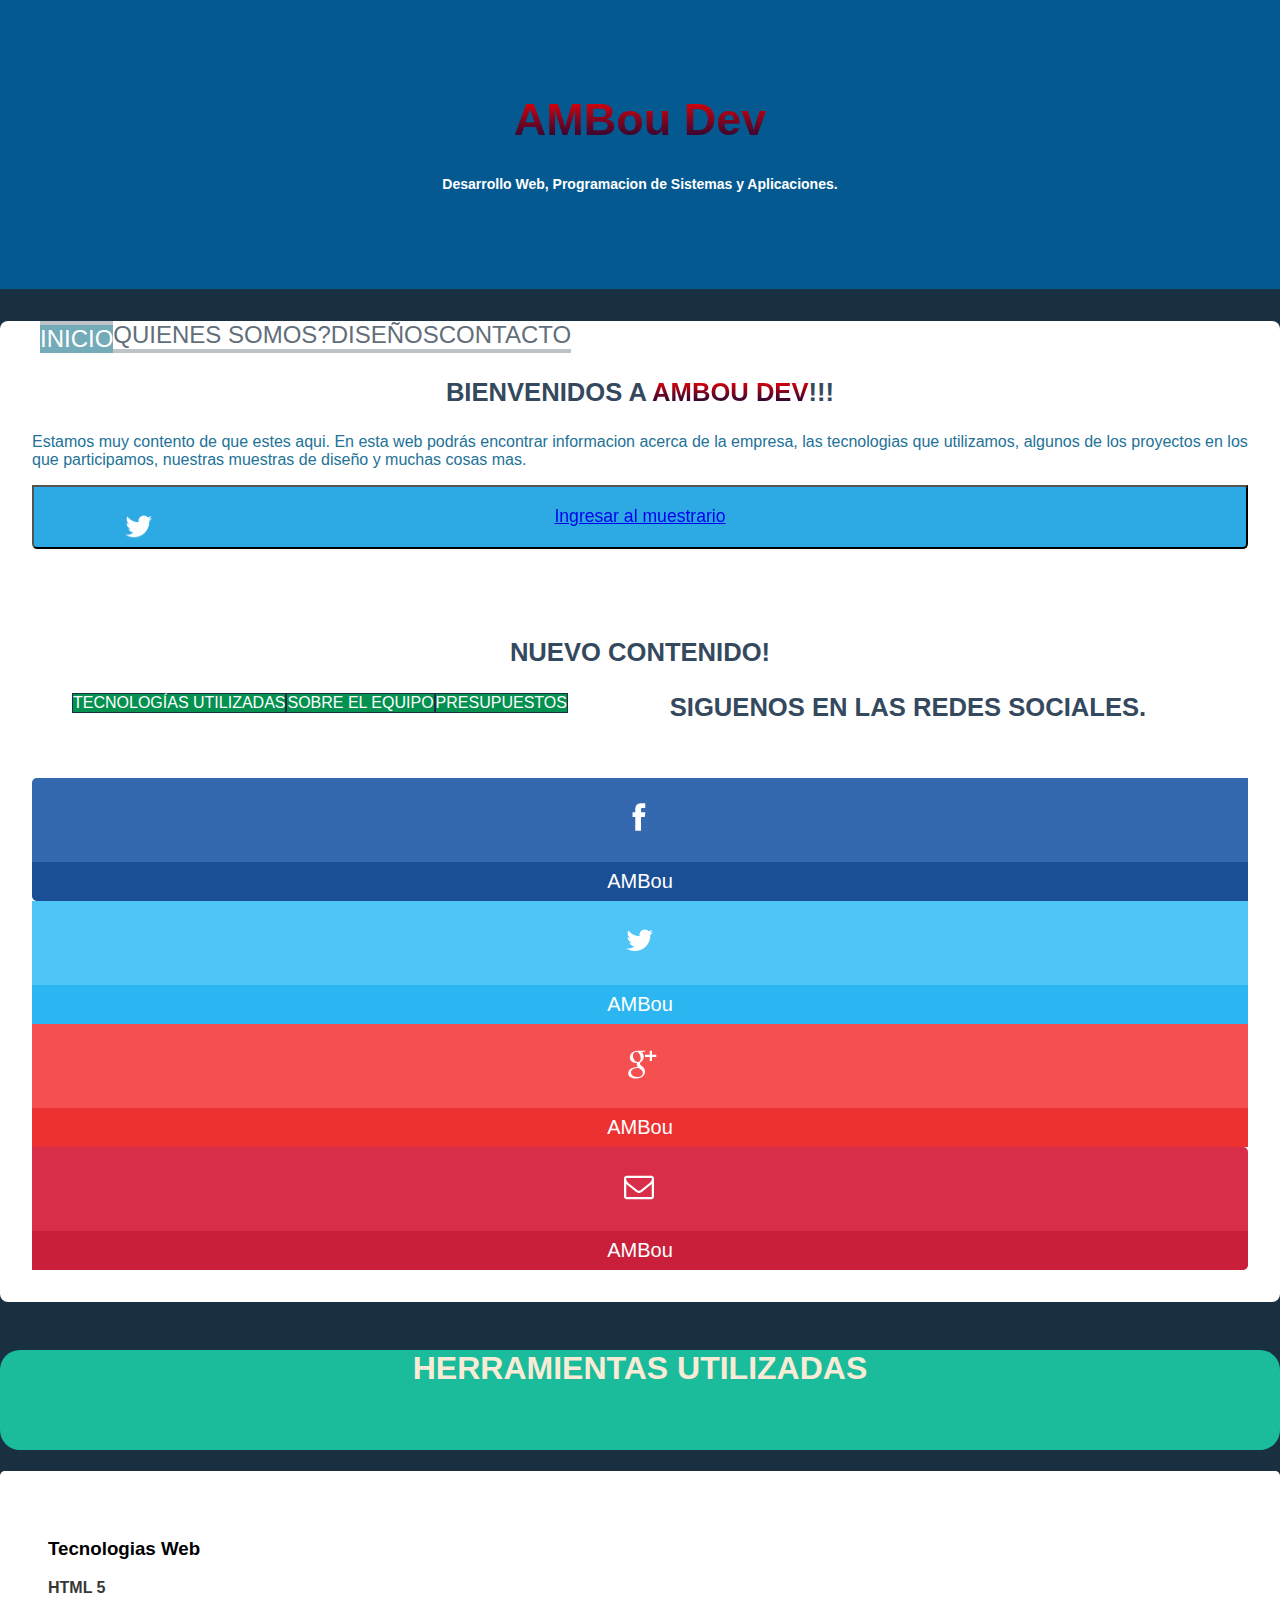
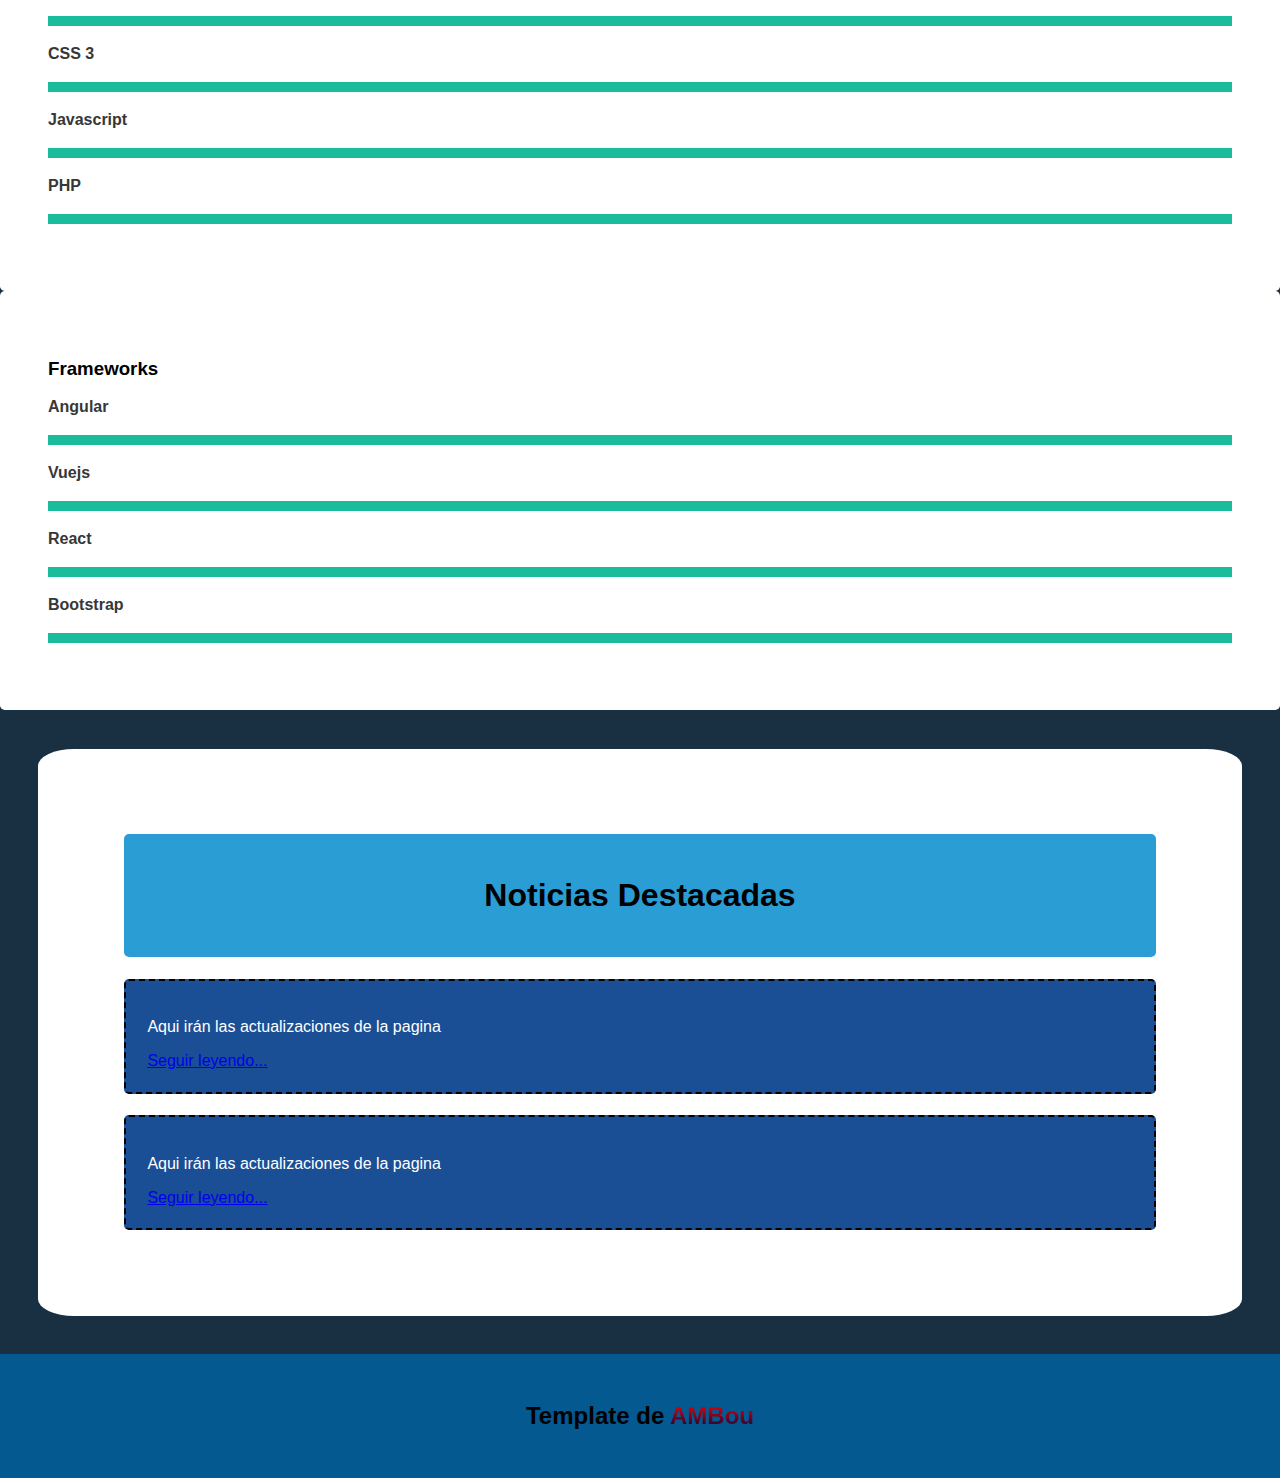
==== index.html @ 96ca612e "Page" ====
<!DOCTYPE html>
<html lang="es">
<head>
    <meta http-equiv="X-UA-Compatible" content="ie=edge">
    <title>AMBou Dev</title>
    <!-- meta necesarios -->
    <meta charset="UTF-8">
    <meta name="viewport" content="width=device-width, initial-scale=1">
    <meta http-equiv="Content-Type" content="text/html; charset=utf-8" />
    <meta name="keywords" content="html, Bootstrap, javascript, web, css, jquery, AMBou, Alex, Mijail, Boulchouk, Alex M Boulchouk, Alex M, My page" />
    <!-- bootstrap -->
    <link rel="stylesheet" href="https://stackpath.bootstrapcdn.com/bootstrap/4.1.3/css/bootstrap.min.css" integrity="sha384-MCw98/SFnGE8fJT3GXwEOngsV7Zt27NXFoaoApmYm81iuXoPkFOJwJ8ERdknLPMO" crossorigin="anonymous">
    <script src="https://code.jquery.com/jquery-3.3.1.slim.min.js" integrity="sha384-q8i/X+965DzO0rT7abK41JStQIAqVgRVzpbzo5smXKp4YfRvH+8abtTE1Pi6jizo" crossorigin="anonymous"></script>
    <script src="https://cdnjs.cloudflare.com/ajax/libs/popper.js/1.14.3/umd/popper.min.js" integrity="sha384-ZMP7rVo3mIykV+2+9J3UJ46jBk0WLaUAdn689aCwoqbBJiSnjAK/l8WvCWPIPm49" crossorigin="anonymous"></script>
    <script src="https://stackpath.bootstrapcdn.com/bootstrap/4.1.3/js/bootstrap.min.js" integrity="sha384-ChfqqxuZUCnJSK3+MXmPNIyE6ZbWh2IMqE241rYiqJxyMiZ6OW/JmZQ5stwEULTy" crossorigin="anonymous"></script>
	<!-- tema de la web -->
	<link href="style.css" rel="stylesheet" type="text/css" media="all"/>
</head>
<body>

<!--header-->
<div id="header">
    <h1>AMBou Dev</h1>
    <h6>
        Desarrollo Web, Programacion de Sistemas y Aplicaciones.
    </h6>
</div>
<!--fin header-->
    

<!--contenedor-->
<div class="container">

<!--contenido principal-->

        <!--nav-->
        <div id="navegacion" class="row">
            <div id="nav" class="col-md-12">
              <ul class="row">
                  <li class="col-md-3">
                      <a class="active" href="#">
                          Inicio
                      </a>
                  </li>
                  <li class="col-md-3">
                      <a class="unactive" href="pages/quienessomos/quienessomos.html"> 
                          Quienes somos?
                      </a>
                  </li>
                  <li class="col-md-3">
                      <a class="unactive" href="pages/diseños/diseños.html"> 
                          Diseños
                      </a>
                  </li>
                  <li class="col-md-3">
                      <a class="unactive" href="pages/contacto/contacto.html"> 
                          Contacto
                      </a>
                  </li>
              </ul>
            </div>
        </div>
        <!--fin nav-->

        <!--primer columna-->
        <div id="primerColumna" class="col-md-12">
            <div class="row">
                <h3 class="titulo col-md-12">Bienvenidos a <span class="ambou">AMBou Dev</span>!!!</h3>
            </div>
            <div class="row">
                <p>
                    Estamos muy contento de que estes aqui. En esta web podrás encontrar informacion acerca de la empresa, las tecnologias que utilizamos, algunos de los proyectos en los que participamos, nuestras muestras de diseño y muchas cosas mas.
                </p>
            </div>
            <div class="row">
                <button type="button" class="btn btn-primary btn-lg btn-block primerBoton">
                    <a href="pages/muestrario/muestrario.html">
                        Ingresar al muestrario
                    </a>
                </button>
            </div>
        </div>
        <!--fin primer columna-->


        <!--segunda columna-->
        <div id="segundaColumna" class="col-md-12">
            <div id="secciones" class="row">
                <h3 class="tittle col-md-12">
                    Nuevo contenido!
                </h3>
                <ul class="col-12">
                    <li class="col-4">
                        <a href="pages/tecnologiasutilizadas/tecnologiasutilizadas.html">
                            Tecnologías utilizadas
                        </a>
                    </li>
                    <li class="col-4">
                        <a href="pages/sobreelequipo/sobreelequipo.html">
                            Sobre el equipo
                        </a>
                    </li>
                    <li class="col-4">
                        <a href="pages/presupuestos/presupuesto.html">
                            Presupuestos
                        </a>
                    </li>
                </ul>
            </div>
            <div class="row">
                <h3 class="col-md-12">
                    Siguenos en las redes sociales.
                </h3>
            </div>
            <div class="social col-md-12">
                <div class="row">
                    <div id="socialI" class="col-md-3">
                        <div class="img">
                            <a href="https://web.facebook.com/aboulchouk">
                                <img class="img-responsive" src="images/fb.png" alt="">
                            </a>
                        </div>
                        <span>AMBou</span>
                    </div>
                    <div id="socialMI" class="col-md-3">
                        <div class="img">
                            <a href="#">
                                <img class="img-responsive" src="images/tw.png" alt="">
                            </a>
                        </div>
                        <span>AMBou</span>
                    </div>
                    <div id="socialMD" class="col-md-3">
                        <div class="img">
                            <a href="#">
                                <img class="img-responsive" src="images/gmail.png" alt="">
                            </a>
                        </div>
                        <span>AMBou</span>
                    </div>
                    <div id="socialD" class="col-md-3">
                        <div class="img">
                            <a href="#">
                                    <img class="img-responsive" src="images/email.png" alt="">
                            </a>
                        </div>
                        <span>AMBou</span>
                    </div>
                </div>
            </div>
        </div>
        <!--fin segunda columna-->
            
            
        <!--tercer columna-->
		<div id="herramientas">
            <h1 style="text-align:center;color:antiquewhite; background-color: #1BBC9B; height: 100px; border-radius: 20px;">HERRAMIENTAS UTILIZADAS</h1>
            <div class="row">
            <div class="col-md-6 herramientaCuadro">
                <div class="herramientaIndividual">
                    <h3 class="titulo">
                        Tecnologias Web
                    </h3>
                    <div class="herramientaCuerpo">
                        <h5>
                            HTML 5
                        </h5>
                        <div class="herramientaDetalle">
                            <div class="herramientaCantidad" style="width:100%"></div>
                        </div>
                    </div>
                    <div class="herramientaCuerpo">
                        <h5>
                            CSS 3
                        </h5>
                        <div class="herramientaDetalle">
                            <div class="herramientaCantidad" style="width:100%"></div>
                        </div>
                    </div>
                    <div class="herramientaCuerpo">
                        <h5>
                            Javascript
                        </h5>
                        <div class="herramientaDetalle">
                            <div class="herramientaCantidad" style="width:100%"></div>
                        </div>
                    </div>
                    <div class="herramientaCuerpo">
                        <h5>
                            PHP
                        </h5>
                        <div class="herramientaDetalle">
                            <div class="herramientaCantidad" style="width:100%"></div>
                        </div>
                    </div>
                </div>
            </div>
            <div class="col-md-6 herramientaCuadro">
                    <div class="herramientaIndividual">
                        <h3 class="titulo">
                            Frameworks
                        </h3>
                        <div class="herramientaCuerpo">
                            <h5>
                                Angular
                            </h5>
                            <div class="herramientaDetalle">
                                <div class="herramientaCantidad" style="width:100%"></div>
                            </div>
                        </div>
                        <div class="herramientaCuerpo">
                            <h5>
                                Vuejs
                            </h5>
                            <div class="herramientaDetalle">
                                <div class="herramientaCantidad" style="width:100%"></div>
                            </div>
                        </div>
                        <div class="herramientaCuerpo">
                            <h5>
                                React
                            </h5>
                            <div class="herramientaDetalle">
                                <div class="herramientaCantidad" style="width:100%"></div>
                            </div>
                        </div>
                        <div class="herramientaCuerpo">
                            <h5>
                                Bootstrap
                            </h5>
                            <div class="herramientaDetalle">
                                <div class="herramientaCantidad" style="width:100%"></div>
                            </div>
                        </div>
                    </div>
                </div>
            </div>
            <!--col 1-->
        </div>
        
        <!--noticias-->
        <div class="row noticias">
            <div id="noticias" class="col-md-12">
                <h1>
                    <b>Noticias Destacadas</b>
                </h1>
            </div>
            <div class="col-md-12 apartado">
                <p>
                    Aqui irán las actualizaciones de la pagina
                </p>
                <a href="#">
                    Seguir leyendo...
                </a> 
            </div>
            <div class="col-md-12 apartado">
                <p>
                    Aqui irán las actualizaciones de la pagina
                </p>
                <a href="#">
                    Seguir leyendo...
                </a> 
            </div>
        </div>
        <!--fin noticias-->


<!--fin contenido principal-->

</div>
<!--fin contenedor-->

<!--copyright-->
<div class="row copy-right">
	<p>Template de <a class="ambou" href="https://amboudev.000webhostapp.com">AMBou</a></p>
</div>
<!--fin copyright-->


</div>
<!--fin contenedor-->
    
</body>
</html>
---- style.css ----
* {
    font-family: Verdana, Geneva, Tahoma, sans-serif;
    list-style:none;
}

body {
    padding: 0px;
    margin: 0px;
    background-color: #193042;
}

.ambou {
    background: linear-gradient(rgb(255, 0, 0),rgb(4, 8, 61));
    -webkit-background-clip: text;
    color: transparent; 
}

/*header*/
#header{
    background-color:rgb(4, 89, 145);
    color : black;
    text-align: center;
    padding: 5%;
}

#header h1 {
	background: linear-gradient(rgb(255, 0, 0),rgb(4, 8, 61));
    -webkit-background-clip: text;
    color: transparent;
    font-size: 45px;
}

#header h6 {
	color: #fff;
    font-size: 14px;
    margin-top: 9px;
}
/*fin header*/

/*navegacion*/
#navegacion {
    background:#418da0;
}
#nav ul {
    list-style: none;
    background:#418da0;
}
#nav ul li {
    display: block;
    margin: 0;
    background:#418da0;
    text-align: center;
    float: left;
}
#nav ul li a {
    font-size: 1.5em;
    color: #626E79;
    text-decoration: none;
    display: block;
    background: rgb(255, 255, 255);
    font-family: 'Lato', sans-serif;
    text-transform: uppercase;
}
#nav a:hover, #nav a.active {
    border-top: 4px solid #bec3c7;
    text-decoration:none;
    background:#74abb9;
    color:#ffffff;
}
#nav a.unactive {
    border-bottom: 4px solid #bec3c7;
}
/*navegacion*/

/*Primer fila*/

#primerColumna {
    background: rgb(255, 255, 255);
    padding: 2em;
	border-top-left-radius: 0.5em;
    border-top-right-radius: 0.5em;
    align-items: center;
    margin-top: 2em;
}

#primerColumna div h3 {
    text-align: center;
    margin-bottom: 1em;
    text-transform: uppercase;
    color: #34495E;
    font-size: 1.6em;
}

#primerColumna div p {
    color: #227297;
}

#primerColumna div button {
    display: inline-block;
    vertical-align: middle;
    -webkit-transform: translateZ(0);
    transform: translateZ(0);
    box-shadow: 0 0 1px rgba(0, 0, 0, 0);
    -webkit-backface-visibility: hidden;
    backface-visibility: hidden;
    -moz-osx-font-smoothing: grayscale;
    position: relative;
    -webkit-transition-property: color;
    transition-property: color;
    -webkit-transition-duration: 0.5s;
    transition-duration: 0.5s;
    width: 100%;
    padding: 1.1em 1em;
    font-size: 1.1em;
    color: #fff;
    background: url("../images/tw.png") no-repeat 80px 15px #2daae4;
    text-align: center;
    border-bottom-left-radius: 0.3em;
    border-bottom-right-radius: 0.3em;
}
#primerColumna div button:hover {
    text-decoration: none;
}
#primerColumna div button:before {
    content: "";
    position: absolute;
    z-index: -1;
    top: 0;
    left: 0;
    right: 0;
    bottom: 0;
    background: #2a9ed4;
    -webkit-transform: scaleY(0);
    transform: scaleY(0);
    -webkit-transform-origin: 50% 0;
    transform-origin: 50% 0;
    -webkit-transition-property: transform;
    transition-property: transform;
    -webkit-transition-duration: 0.5s;
    transition-duration: 0.5s;
    -webkit-transition-timing-function: ease-out;
    transition-timing-function: ease-out;
    text-decoration:none;
    border-bottom-left-radius: 0.3em;
    -o-border-bottom-left-radius: 0.3em;
    -moz-border-bottom-left-radius: 0.3em;
    -webkit-border-bottom-right-radius: 0.3em;
    border-bottom-right-radius: 0.3em;
    -o-border-bottom-right-radius: 0.3em;
    -moz-border-bottom-right-radius: 0.3em;
    -webkit-border-bottom-right-radius: 0.3em;
  
}
#primerColumna div button:hover, #primerColumna div button:focus, #primerColumna div button:active {
    color: white;
}
#primerColumna div button:hover:before, #primerColumna div button:focus:before, #primerColumna div button:active:before {
    -webkit-transform: scaleY(1);
    transform: scaleY(1);
    -webkit-transition-timing-function: cubic-bezier(0.52, 1.64, 0.37, 0.66);
    transition-timing-function: cubic-bezier(0.52, 1.64, 0.37, 0.66);
}
/*fin Primer fila*/

/*Segunda fila*/
#segundaColumna {
    background: rgb(255, 255, 255);
    padding: 2em;
	border-bottom-left-radius: 0.5em;
    border-bottom-right-radius: 0.5em;
    align-items: center;
    align-content: center;
    align-self: center;
    text-align: center;
    box-align: center;
}
#segundaColumna div h3 {
    text-align: center;
    margin-bottom: 1em;
    text-transform: uppercase;
    color: #34495E;
    font-size: 1.6em;
}
#secciones ul {
    list-style: none;
}
#secciones ul li {
    display: block;
    float: left;
}
#secciones ul li a {
    font-size: 1em;
    color: rgb(255, 255, 255);
    text-decoration: none;
    display: block;
    background-color:rgb(4, 145, 79);
    border: 1px double #193042;
    font-family: 'Lato', sans-serif;
    text-transform: uppercase;
}
#secciones a:hover{
    border-top: 4px solid #000000;
    text-decoration:none;
    background:#59af27;
    color:#ffffff;
}



/*--social--*/
.social {
    margin-top: 3.5em;
}
#socialI{
	background:#3468af;
	text-align:center;
	padding: 15px 0 0 0px;
	 border-bottom-left-radius: 0.3em;
    -o-border-bottom-left-radius: 0.3em;
    -moz-border-bottom-left-radius: 0.3em;
	    border-top-left-radius: 0.3em;
    -o-border-top-left-radius: 0.3em;
    -moz-border-top-left-radius: 0.3em;	
}
#socialMI{
	background:#4fc4f6;
    border-radius:0;
    text-align:center;
    padding: 15px 0 0 0px;
}
#socialMD{
	background:#f64f4f;
    border-radius:0;
    text-align:center;
    padding: 15px 0 0 0px;
}
#socialD{
	background:#d82e4a;
    border-radius:0;
    text-align:center;
    padding: 15px 0 0 0px;
    border-bottom-right-radius: 0.3em;
    -o-border-bottom-right-radius: 0.3em;
    -moz-border-bottom-right-radius: 0.3em;
    border-top-right-radius: 0.3em;
    -o-border-top-right-radius: 0.3em;
    -moz-border-top-right-radius: 0.3em;
}
#socialD span{
	display: block;
    font-size: 20px;
    font-weight: 400;
    color: #fff;
    background-color: #c91f3b;
    padding: 8px 0;
    margin-top: 15px;
    border-bottom-right-radius: 0.3em;
    -o-border-bottom-right-radius: 0.3em;
    -moz-border-bottom-right-radius: 0.3em;

}
#socialI span{
	display: block;
    font-size: 20px;
    font-weight: 400;
    color: #fff;
    background-color: #1a4e95;
    padding: 8px 0;
    margin-top: 15px;
    border-bottom-left-radius: 0.3em;
    -o-border-bottom-left-radius: 0.3em;
    -moz-border-bottom-left-radius: 0.3em;

}
#socialMI span{
	display: block;
    font-size: 20px;
    font-weight: 400;
    color: #fff;
    background-color: #2cb6f1;
    padding: 8px 0;
    margin-top: 15px;
}
#socialMD span{
	display: block;
    font-size: 20px;
    font-weight: 400;
    color: #fff;
    background-color: #eb3131;
    padding: 8px 0;
    margin-top: 15px;
}
span.tw {
    background-color: #35aadc;
	 border-radius:0;
}
span.gmail {
    background-color: #cc324b;
	 border-radius:0;
}
span.email {
    background-color: #193042;
	    border-bottom-right-radius: 0.3em;
    -o-border-bottom-right-radius: 0.3em;
    -moz-border-bottom-right-radius: 0.3em;
    -webkit-border-bottom-right-radius: 0.3em;
}
.social img {
    text-align: center;
    margin: 0 auto;
}
/*--social--*/




/*fin segunda fila*/

/*tercer fila*/

#herramientas {
    margin-top: 3em;
}
.herramientaCuadro{
    border-top-left-radius: 0.3em;
      -o-border-top-left-radius: 0.3em;
      -moz-border-top-left-radius: 0.3em;
      -webkit-border-top-right-radius: 0.3em;
      border-top-right-radius: 0.3em;
      -o-border-top-right-radius: 0.3em;
      -moz-border-top-right-radius: 0.3em;
      -webkit-border-top-right-radius: 0.3em;
  }
  .herramientaIndividual {
      background: #fff;
      padding: 3em;
      border-radius: 0.3em;
      -o-border-radius: 0.3em;
      -webkit-border-radius: 0.3em;
      -moz-border-radius: 0.3em;
  }
  .herramientaCuerpo h5 {
    color: #373737;
    font-size: 1em;
    margin: 0;
  }
  .herramientaDetalle {
    margin: 19px 0;
      height: 10px;
      background: #E4E4E4;
      position: relative;
  }
  .herramientaCantidad {
      float:left;
      height: 100%;
      display: block;
     background-color: #1BBC9B;
  }
  .herramientaCuerpo {
    margin: 1em 0 0 0;
}  


/*fin tercer fila*/

/*noticias*/
.noticias {
    padding: 5%;
    background-color: white;
    margin: 3%;
    border-radius: 3%;
}

#noticias {
    background-color: #2a9ed4;
    border-radius: 5px;
    align-content: center;
    margin: 2%;
    padding: 2%;
}
#noticias h1{
    text-align: center;
}
.apartado {
    margin: 2%;
    padding: 2%;
    border: 2px dashed black;
    background-color: #1a4e95;
    border-radius: 5px;
}
.apartado p {
    color: white;
}
.apartado a:hover {
    text-decoration: none;
    color: rgb(27, 188, 67);
}

.copy-right {
    padding: 3em 0px 3em 0;
    background-color:rgb(4, 89, 145);
 }
.copy-right p {
     font-size: 1.5em;
     font-weight:600;
     margin: 0 auto;
     text-align: center;
 }
 .copy-right p a:hover {
     text-decoration: none;
 }
 /*fin copy*/
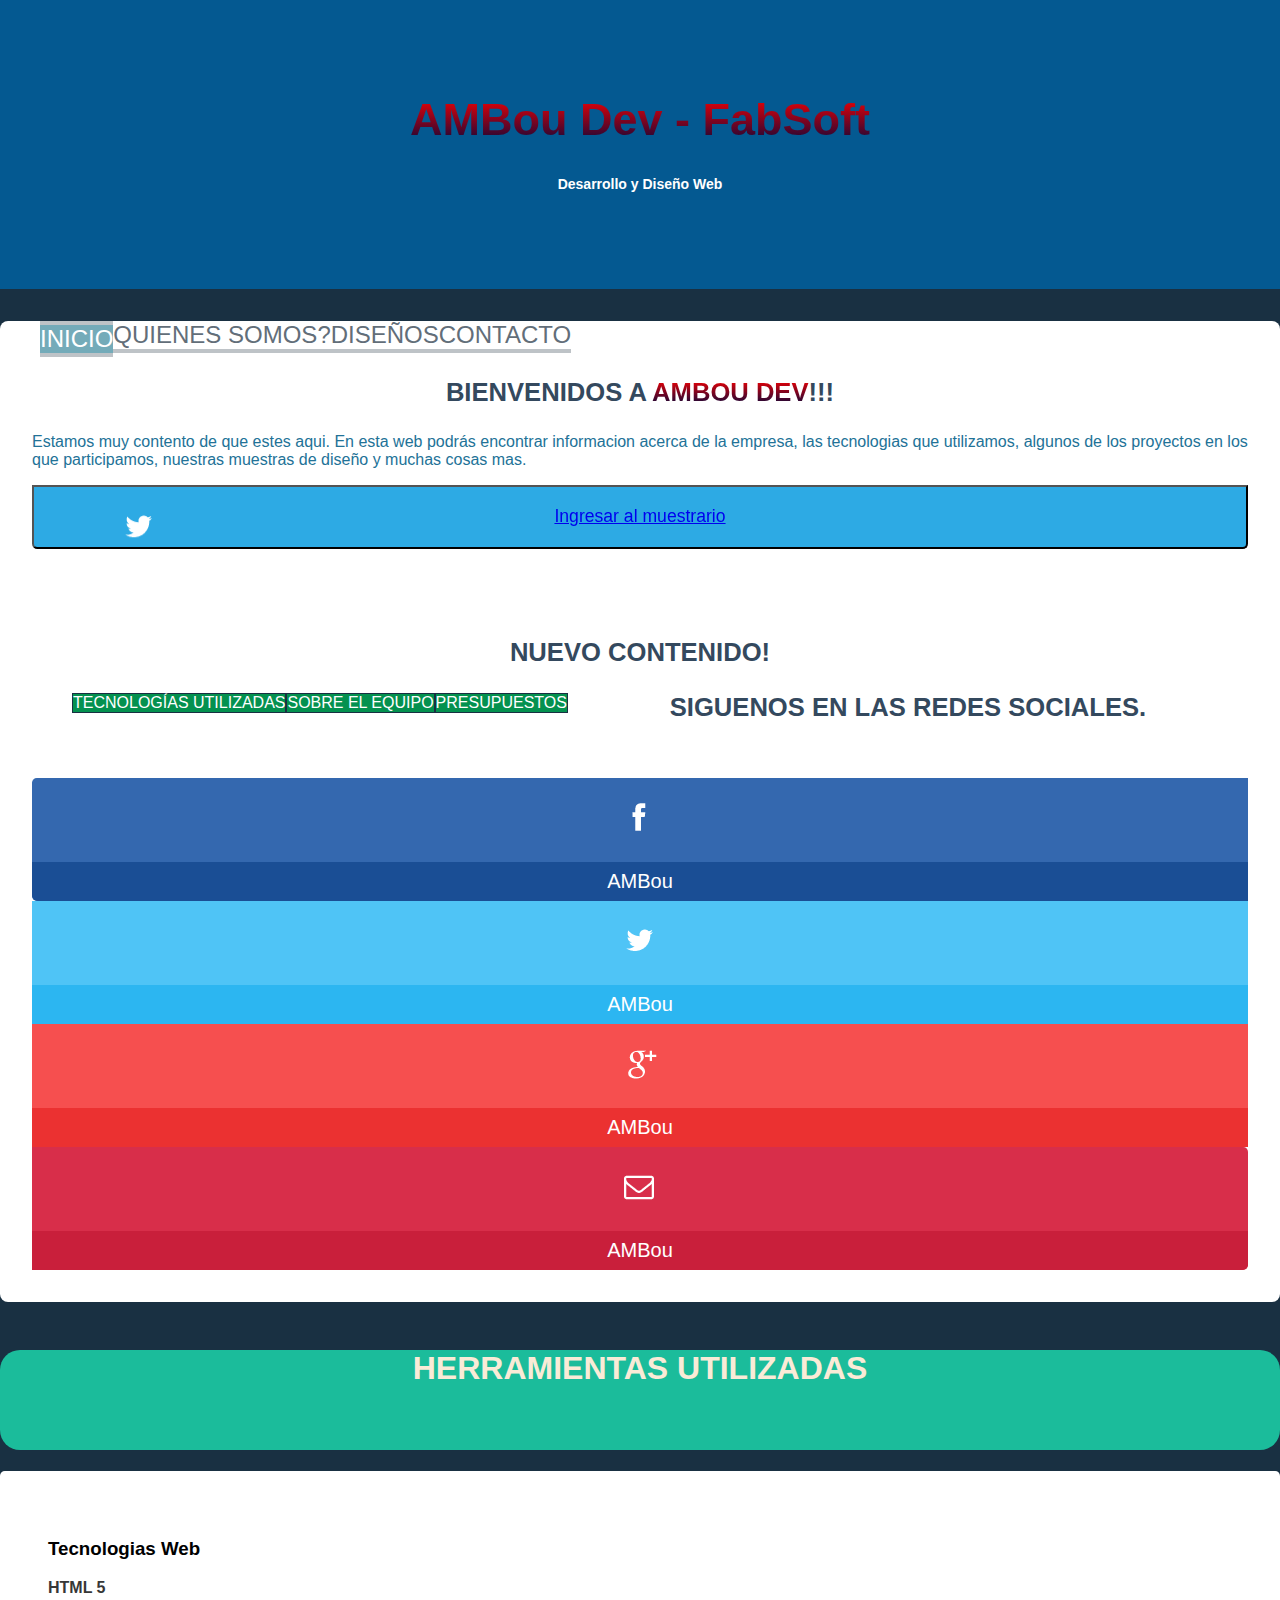
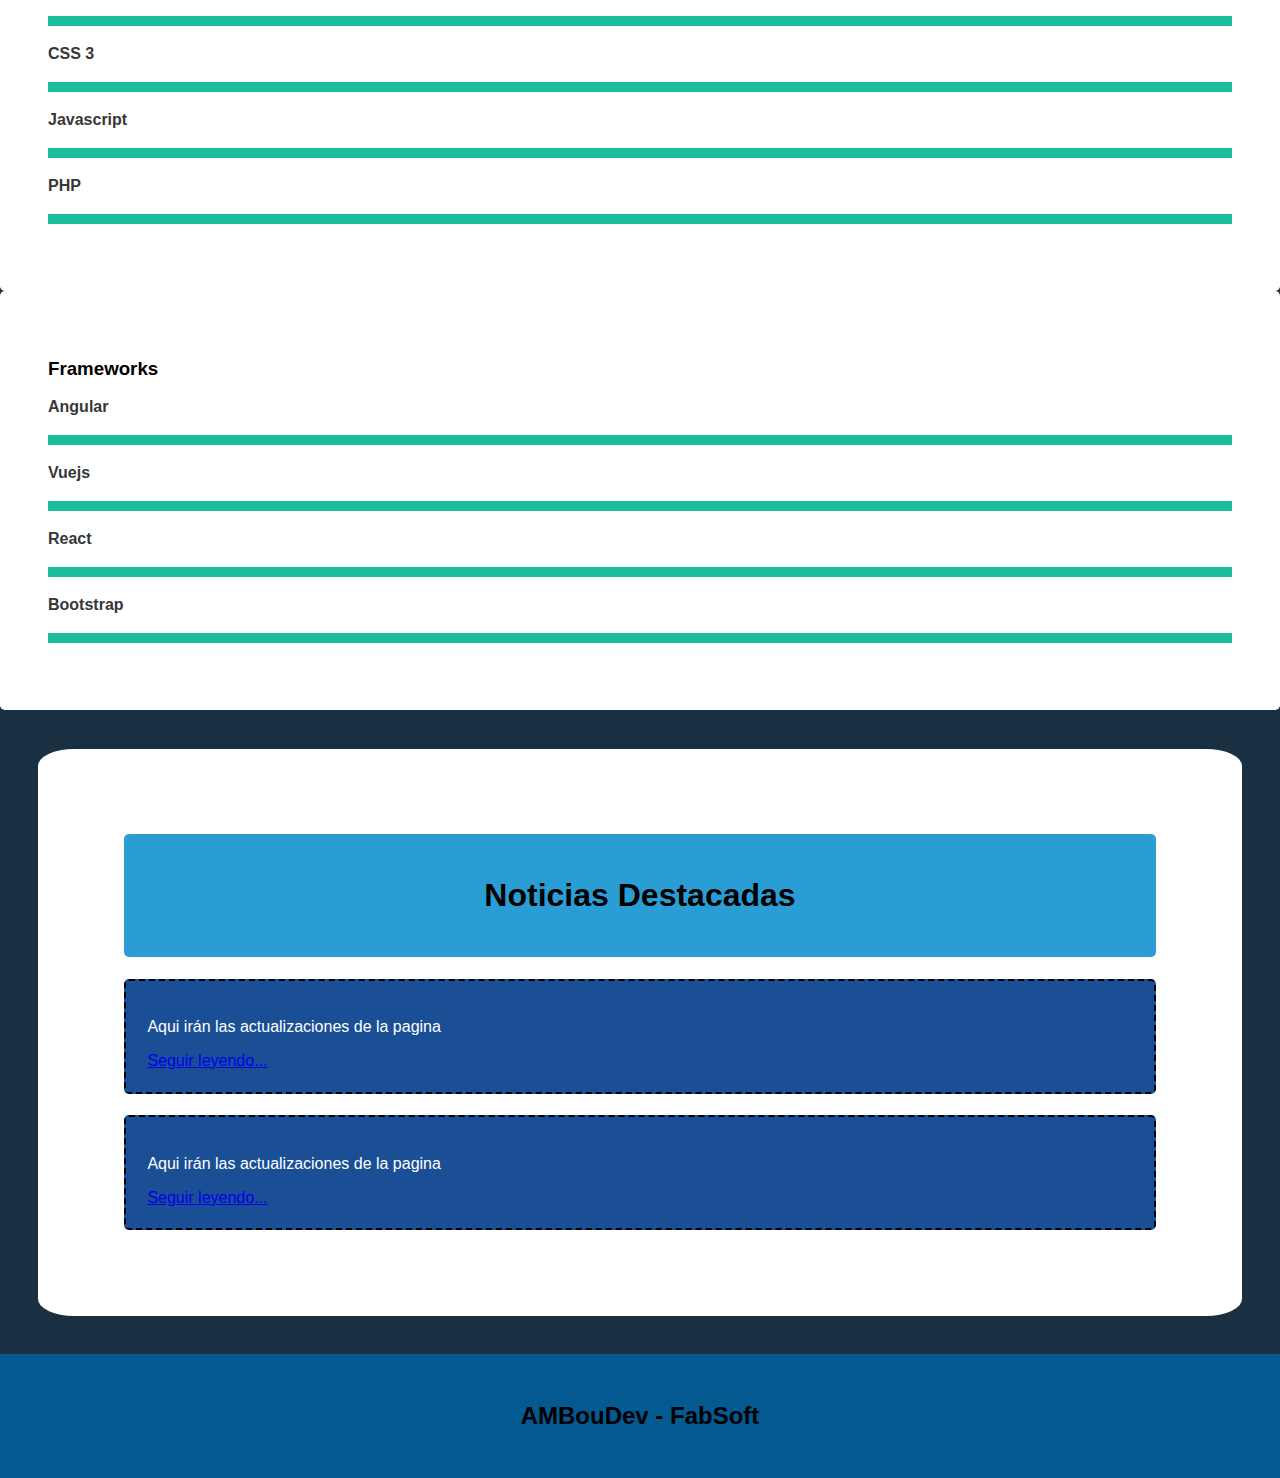
==== commit 43754378: "Page" ====
--- a/index.html
+++ b/index.html
@@ -2,7 +2,7 @@
 <html lang="es">
 <head>
     <meta http-equiv="X-UA-Compatible" content="ie=edge">
-    <title>AMBou Dev</title>
+    <title>AMBou Dev - FabSoft</title>
     <!-- meta necesarios -->
     <meta charset="UTF-8">
     <meta name="viewport" content="width=device-width, initial-scale=1">
@@ -20,9 +20,9 @@
 
 <!--header-->
 <div id="header">
-    <h1>AMBou Dev</h1>
+    <h1>AMBou Dev - FabSoft</h1>
     <h6>
-        Desarrollo Web, Programacion de Sistemas y Aplicaciones.
+        Desarrollo y Diseño Web
     </h6>
 </div>
 <!--fin header-->
@@ -272,7 +272,7 @@
 
 <!--copyright-->
 <div class="row copy-right">
-	<p>Template de <a class="ambou" href="https://amboudev.000webhostapp.com">AMBou</a></p>
+	<p>AMBouDev - FabSoft </p>
 </div>
 <!--fin copyright-->
 
--- a/style.css
+++ b/style.css
@@ -11,8 +11,8 @@
 
 .ambou {
     background: linear-gradient(rgb(255, 0, 0),rgb(4, 8, 61));
+    color: transparent;
     -webkit-background-clip: text;
-    color: transparent; 
 }
 
 /*header*/
@@ -62,7 +62,9 @@
     text-transform: uppercase;
 }
 #nav a:hover, #nav a.active {
+    border-bottom: 4px solid #bec3c7;
     border-top: 4px solid #bec3c7;
+    
     text-decoration:none;
     background:#74abb9;
     color:#ffffff;
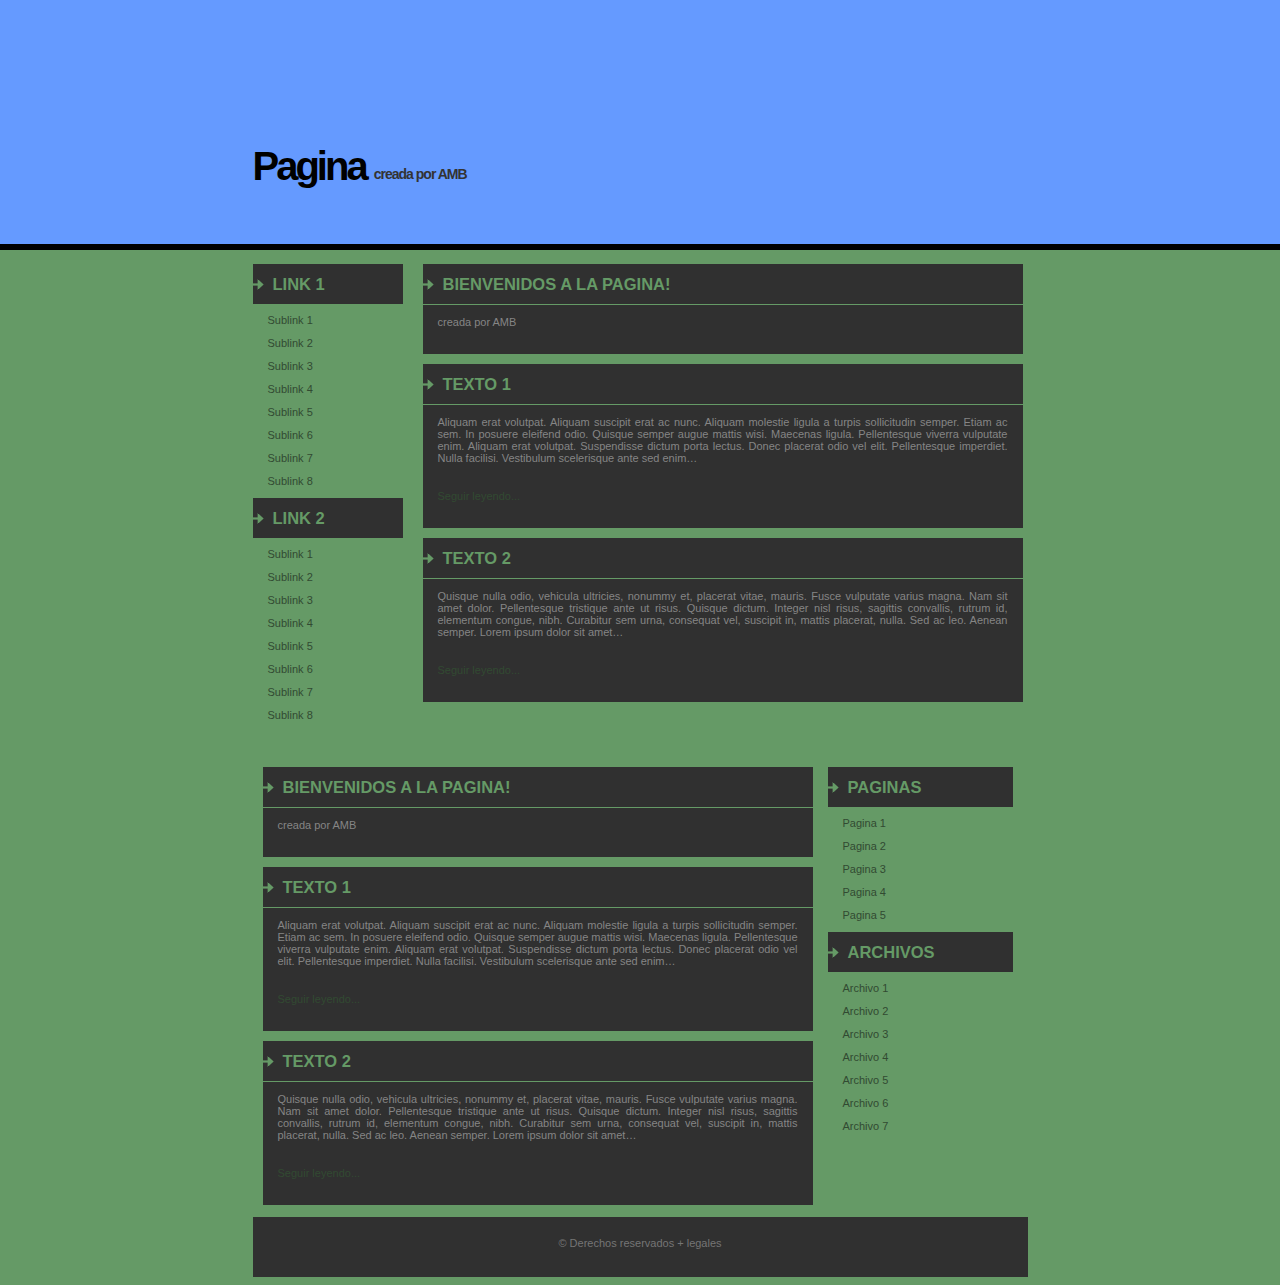
==== commit cf65b5d7: "Page" ====
--- a/index.html
+++ b/index.html
@@ -1,284 +1,147 @@
 <!DOCTYPE html>
-<html lang="es">
+
+<html lang="Es">
 <head>
-    <meta http-equiv="X-UA-Compatible" content="ie=edge">
-    <title>AMBou Dev - FabSoft</title>
-    <!-- meta necesarios -->
-    <meta charset="UTF-8">
-    <meta name="viewport" content="width=device-width, initial-scale=1">
-    <meta http-equiv="Content-Type" content="text/html; charset=utf-8" />
-    <meta name="keywords" content="html, Bootstrap, javascript, web, css, jquery, AMBou, Alex, Mijail, Boulchouk, Alex M Boulchouk, Alex M, My page" />
-    <!-- bootstrap -->
-    <link rel="stylesheet" href="https://stackpath.bootstrapcdn.com/bootstrap/4.1.3/css/bootstrap.min.css" integrity="sha384-MCw98/SFnGE8fJT3GXwEOngsV7Zt27NXFoaoApmYm81iuXoPkFOJwJ8ERdknLPMO" crossorigin="anonymous">
-    <script src="https://code.jquery.com/jquery-3.3.1.slim.min.js" integrity="sha384-q8i/X+965DzO0rT7abK41JStQIAqVgRVzpbzo5smXKp4YfRvH+8abtTE1Pi6jizo" crossorigin="anonymous"></script>
-    <script src="https://cdnjs.cloudflare.com/ajax/libs/popper.js/1.14.3/umd/popper.min.js" integrity="sha384-ZMP7rVo3mIykV+2+9J3UJ46jBk0WLaUAdn689aCwoqbBJiSnjAK/l8WvCWPIPm49" crossorigin="anonymous"></script>
-    <script src="https://stackpath.bootstrapcdn.com/bootstrap/4.1.3/js/bootstrap.min.js" integrity="sha384-ChfqqxuZUCnJSK3+MXmPNIyE6ZbWh2IMqE241rYiqJxyMiZ6OW/JmZQ5stwEULTy" crossorigin="anonymous"></script>
-	<!-- tema de la web -->
-	<link href="style.css" rel="stylesheet" type="text/css" media="all"/>
+<meta charset="utf-8" />
+<title>Titulo de la pagina</title>
+<meta name="keywords" content="" />
+<meta name="description" content="" />
+<link href="default.css" rel="stylesheet" type="text/css" />
 </head>
 <body>
 
-<!--header-->
-<div id="header">
-    <h1>AMBou Dev - FabSoft</h1>
-    <h6>
-        Desarrollo y Diseño Web
-    </h6>
-</div>
-<!--fin header-->
-    
+<!--Header-->
+<header id="header">
+	<h1>Pagina&nbsp;</h1>
+	<h2>creada por AMB</h2>
+</header>
+<!--Fin header-->
 
-<!--contenedor-->
-<div class="container">
-
-<!--contenido principal-->
-
-        <!--nav-->
-        <div id="navegacion" class="row">
-            <div id="nav" class="col-md-12">
-              <ul class="row">
-                  <li class="col-md-3">
-                      <a class="active" href="#">
-                          Inicio
-                      </a>
-                  </li>
-                  <li class="col-md-3">
-                      <a class="unactive" href="pages/quienessomos/quienessomos.html"> 
-                          Quienes somos?
-                      </a>
-                  </li>
-                  <li class="col-md-3">
-                      <a class="unactive" href="pages/diseños/diseños.html"> 
-                          Diseños
-                      </a>
-                  </li>
-                  <li class="col-md-3">
-                      <a class="unactive" href="pages/contacto/contacto.html"> 
-                          Contacto
-                      </a>
-                  </li>
-              </ul>
-            </div>
-        </div>
-        <!--fin nav-->
-
-        <!--primer columna-->
-        <div id="primerColumna" class="col-md-12">
-            <div class="row">
-                <h3 class="titulo col-md-12">Bienvenidos a <span class="ambou">AMBou Dev</span>!!!</h3>
-            </div>
-            <div class="row">
-                <p>
-                    Estamos muy contento de que estes aqui. En esta web podrás encontrar informacion acerca de la empresa, las tecnologias que utilizamos, algunos de los proyectos en los que participamos, nuestras muestras de diseño y muchas cosas mas.
-                </p>
-            </div>
-            <div class="row">
-                <button type="button" class="btn btn-primary btn-lg btn-block primerBoton">
-                    <a href="pages/muestrario/muestrario.html">
-                        Ingresar al muestrario
-                    </a>
-                </button>
-            </div>
-        </div>
-        <!--fin primer columna-->
+<!--contenido-->
+<div id="content">
+	<!--columna 1-->
+	<div id="colOne">
+		<h2>Link 1</h2>
+		<ul>
+			<li><a href="#">Sublink 1</a></li>
+			<li><a href="#">Sublink 2</a></li>
+			<li><a href="#">Sublink 3</a></li>
+			<li><a href="#">Sublink 4</a></li>
+			<li><a href="#">Sublink 5</a></li>
+			<li><a href="#">Sublink 6</a></li>
+			<li><a href="#">Sublink 7</a></li>
+			<li><a href="#">Sublink 8</a></li>
+		</ul>
+		<h2>Link 2</h2>
+		<ul>
+			<li><a href="#">Sublink 1</a></li>
+			<li><a href="#">Sublink 2</a></li>
+			<li><a href="#">Sublink 3</a></li>
+			<li><a href="#">Sublink 4</a></li>
+			<li><a href="#">Sublink 5</a></li>
+			<li><a href="#">Sublink 6</a></li>
+			<li><a href="#">Sublink 7</a></li>
+			<li><a href="#">Sublink 8</a></li>
+		</ul>
+	</div>
+	<!--fin columna 1-->
 
 
-        <!--segunda columna-->
-        <div id="segundaColumna" class="col-md-12">
-            <div id="secciones" class="row">
-                <h3 class="tittle col-md-12">
-                    Nuevo contenido!
-                </h3>
-                <ul class="col-12">
-                    <li class="col-4">
-                        <a href="pages/tecnologiasutilizadas/tecnologiasutilizadas.html">
-                            Tecnologías utilizadas
-                        </a>
-                    </li>
-                    <li class="col-4">
-                        <a href="pages/sobreelequipo/sobreelequipo.html">
-                            Sobre el equipo
-                        </a>
-                    </li>
-                    <li class="col-4">
-                        <a href="pages/presupuestos/presupuesto.html">
-                            Presupuestos
-                        </a>
-                    </li>
-                </ul>
-            </div>
-            <div class="row">
-                <h3 class="col-md-12">
-                    Siguenos en las redes sociales.
-                </h3>
-            </div>
-            <div class="social col-md-12">
-                <div class="row">
-                    <div id="socialI" class="col-md-3">
-                        <div class="img">
-                            <a href="https://web.facebook.com/aboulchouk">
-                                <img class="img-responsive" src="images/fb.png" alt="">
-                            </a>
-                        </div>
-                        <span>AMBou</span>
-                    </div>
-                    <div id="socialMI" class="col-md-3">
-                        <div class="img">
-                            <a href="#">
-                                <img class="img-responsive" src="images/tw.png" alt="">
-                            </a>
-                        </div>
-                        <span>AMBou</span>
-                    </div>
-                    <div id="socialMD" class="col-md-3">
-                        <div class="img">
-                            <a href="#">
-                                <img class="img-responsive" src="images/gmail.png" alt="">
-                            </a>
-                        </div>
-                        <span>AMBou</span>
-                    </div>
-                    <div id="socialD" class="col-md-3">
-                        <div class="img">
-                            <a href="#">
-                                    <img class="img-responsive" src="images/email.png" alt="">
-                            </a>
-                        </div>
-                        <span>AMBou</span>
-                    </div>
-                </div>
-            </div>
-        </div>
-        <!--fin segunda columna-->
-            
-            
-        <!--tercer columna-->
-		<div id="herramientas">
-            <h1 style="text-align:center;color:antiquewhite; background-color: #1BBC9B; height: 100px; border-radius: 20px;">HERRAMIENTAS UTILIZADAS</h1>
-            <div class="row">
-            <div class="col-md-6 herramientaCuadro">
-                <div class="herramientaIndividual">
-                    <h3 class="titulo">
-                        Tecnologias Web
-                    </h3>
-                    <div class="herramientaCuerpo">
-                        <h5>
-                            HTML 5
-                        </h5>
-                        <div class="herramientaDetalle">
-                            <div class="herramientaCantidad" style="width:100%"></div>
-                        </div>
-                    </div>
-                    <div class="herramientaCuerpo">
-                        <h5>
-                            CSS 3
-                        </h5>
-                        <div class="herramientaDetalle">
-                            <div class="herramientaCantidad" style="width:100%"></div>
-                        </div>
-                    </div>
-                    <div class="herramientaCuerpo">
-                        <h5>
-                            Javascript
-                        </h5>
-                        <div class="herramientaDetalle">
-                            <div class="herramientaCantidad" style="width:100%"></div>
-                        </div>
-                    </div>
-                    <div class="herramientaCuerpo">
-                        <h5>
-                            PHP
-                        </h5>
-                        <div class="herramientaDetalle">
-                            <div class="herramientaCantidad" style="width:100%"></div>
-                        </div>
-                    </div>
-                </div>
-            </div>
-            <div class="col-md-6 herramientaCuadro">
-                    <div class="herramientaIndividual">
-                        <h3 class="titulo">
-                            Frameworks
-                        </h3>
-                        <div class="herramientaCuerpo">
-                            <h5>
-                                Angular
-                            </h5>
-                            <div class="herramientaDetalle">
-                                <div class="herramientaCantidad" style="width:100%"></div>
-                            </div>
-                        </div>
-                        <div class="herramientaCuerpo">
-                            <h5>
-                                Vuejs
-                            </h5>
-                            <div class="herramientaDetalle">
-                                <div class="herramientaCantidad" style="width:100%"></div>
-                            </div>
-                        </div>
-                        <div class="herramientaCuerpo">
-                            <h5>
-                                React
-                            </h5>
-                            <div class="herramientaDetalle">
-                                <div class="herramientaCantidad" style="width:100%"></div>
-                            </div>
-                        </div>
-                        <div class="herramientaCuerpo">
-                            <h5>
-                                Bootstrap
-                            </h5>
-                            <div class="herramientaDetalle">
-                                <div class="herramientaCantidad" style="width:100%"></div>
-                            </div>
-                        </div>
-                    </div>
-                </div>
-            </div>
-            <!--col 1-->
-        </div>
-        
-        <!--noticias-->
-        <div class="row noticias">
-            <div id="noticias" class="col-md-12">
-                <h1>
-                    <b>Noticias Destacadas</b>
-                </h1>
-            </div>
-            <div class="col-md-12 apartado">
-                <p>
-                    Aqui irán las actualizaciones de la pagina
-                </p>
-                <a href="#">
-                    Seguir leyendo...
-                </a> 
-            </div>
-            <div class="col-md-12 apartado">
-                <p>
-                    Aqui irán las actualizaciones de la pagina
-                </p>
-                <a href="#">
-                    Seguir leyendo...
-                </a> 
-            </div>
-        </div>
-        <!--fin noticias-->
+	<!--columna 2-->
+	<div id="colTwo">
+		<div class="first">
+				<h2>Bienvenidos a la pagina!</h2>
+				<p>creada por AMB</p>
+		</div>
+		<div class="">
+			<h2>Texto 1</h2>
+			<p>Aliquam erat volutpat. Aliquam suscipit erat ac nunc. 
+				Aliquam molestie ligula a turpis sollicitudin semper. Etiam ac sem. 
+				In posuere eleifend odio. Quisque semper augue mattis wisi. Maecenas ligula.
+				Pellentesque viverra vulputate enim. Aliquam erat volutpat.  
+				Suspendisse dictum porta lectus. Donec placerat odio vel elit. 
+				Pellentesque imperdiet. Nulla facilisi. Vestibulum scelerisque ante sed enim&#8230;</p>
+			<p class=""><a href="#">Seguir leyendo...</a></p>
+		</div>
+		<div class="">
+			<h2>Texto 2</h2>
+			<p>Quisque nulla odio, vehicula ultricies, nonummy et, placerat vitae, mauris.
+				Fusce vulputate varius magna. Nam sit amet dolor. Pellentesque tristique ante ut risus.
+				Quisque dictum. Integer nisl risus, sagittis convallis, rutrum id, elementum congue, 
+				nibh. Curabitur sem urna, consequat vel, suscipit in, mattis placerat, nulla. Sed ac 
+				leo. Aenean semper. Lorem ipsum dolor sit amet&#8230;</p>
+			<p class=""><a href="#">Seguir leyendo...</a></p>
+		</div>
+	</div>
+	<!--fin columna 2-->
 
 
-<!--fin contenido principal-->
+	<!--columna 3-->
+	<div id="colThree">
+		<ul>
+			<li>
+				<h2>Paginas</h2>
+				<ul>
+					<li><a href="#">Pagina 1</a></li>
+					<li><a href="#">Pagina 2</a></li>
+					<li><a href="#">Pagina 3</a></li>
+					<li><a href="#">Pagina 4</a></li>
+					<li><a href="#">Pagina 5</a></li>
+				</ul>
+			</li>
+			<li>
+				<h2>Archivos</h2>
+				<ul>
+					<li><a href="#">Archivo 1</a></li>
+					<li><a href="#">Archivo 2</a></li>
+					<li><a href="#">Archivo 3</a></li>
+					<li><a href="#">Archivo 4</a></li>
+					<li><a href="#">Archivo 5</a></li>
+					<li><a href="#">Archivo 6</a></li>
+					<li><a href="#">Archivo 7</a></li>
+				</ul>
+			</li>
+		</ul>
+	</div>
+	<!--fin columna 3-->
 
+	<!--columna 4-->
+	<div id="colFour">
+		<div class="first">
+			<h2>Bienvenidos a la pagina!</h2>
+			<p>creada por AMB</p>
+		</div>
+		<div class="">
+			<h2>Texto 1</h2>
+			<p>Aliquam erat volutpat. Aliquam suscipit erat ac nunc. 
+				Aliquam molestie ligula a turpis sollicitudin semper. Etiam ac sem. 
+				In posuere eleifend odio. Quisque semper augue mattis wisi. Maecenas ligula.
+				 Pellentesque viverra vulputate enim. Aliquam erat volutpat.  
+				 Suspendisse dictum porta lectus. Donec placerat odio vel elit. 
+				 Pellentesque imperdiet. Nulla facilisi. Vestibulum scelerisque ante sed enim&#8230;</p>
+			<p class=""><a href="#">Seguir leyendo...</a></p>
+		</div>
+		<div class="">
+			<h2>Texto 2</h2>
+			<p>Quisque nulla odio, vehicula ultricies, nonummy et, placerat vitae, mauris.
+				 Fusce vulputate varius magna. Nam sit amet dolor. Pellentesque tristique ante ut risus.
+				  Quisque dictum. Integer nisl risus, sagittis convallis, rutrum id, elementum congue, 
+				  nibh. Curabitur sem urna, consequat vel, suscipit in, mattis placerat, nulla. Sed ac 
+				  leo. Aenean semper. Lorem ipsum dolor sit amet&#8230;</p>
+			<p class=""><a href="#">Seguir leyendo...</a></p>
+		</div>
+	</div>
+	<!--fin columna 4-->
+
+	<div style="clear: both;">&nbsp;</div>
 </div>
-<!--fin contenedor-->
+<!--fin contenido-->
 
-<!--copyright-->
-<div class="row copy-right">
-	<p>AMBouDev - FabSoft </p>
+<!--footer-->
+<div id="footer">
+	<p>&copy; Derechos reservados + legales</p>
 </div>
-<!--fin copyright-->
+<!--fin footer-->
 
-
-</div>
-<!--fin contenedor-->
-    
 </body>
-</html>+</html>
--- a/default.css
+++ b/default.css
@@ -0,0 +1,170 @@
+body {
+	background: #659A66 url(images/img1.gif) repeat-x left top;
+	margin-top: 124px;
+	text-align: justify;
+	font-family: Tahoma, Arial, Helvetica, sans-serif;
+	font-size: 11px;
+	color: #333333;
+}
+
+h2, h3 {
+	margin-top: 0px;
+}
+
+a:hover {
+	text-decoration: none;
+}
+.bg1 {
+	background: #303030;
+	height: 60px;
+	width: 385px;
+}
+
+/* Header */
+
+#header {
+	width: 775px;
+	height: 60px;
+	margin: 0px auto;
+}
+
+#header h1 {
+	float: left;
+	margin: 0px;
+	padding-top: 20px;
+	font-family: "Trebuchet MS", Arial, Helvetica, sans-serif;
+	font-size: 40px;
+	letter-spacing: -3px;
+	color: #000;
+}
+
+#header h2 {
+	margin: 0px;
+	padding-top: 42px;
+	font-size: 14px;
+	letter-spacing: -1px;
+}
+
+#header a {
+	text-decoration: none;
+	color: #1E2F4D;
+}
+
+/* Content */
+
+#content {
+	width: 775px;
+	margin: 0px auto;
+	padding: 20px 0px 0px 0px;
+}
+
+#content h1, #content h2 {
+	margin-bottom: 0;
+	padding: 10px 10px 10px 20px;
+	line-height: 20px;
+	background: #303030 url(images/img2.gif) no-repeat left center;
+	text-transform: uppercase;
+	font: 11px Tahoma, Arial, Helvetica, sans-serif bolder;
+	color: #659A66;
+}
+
+#content ul {
+	margin: 0;
+	padding-left: 15px;
+	list-style: none;
+}
+
+#content li {
+	margin: 10px 0 1em 0;
+	color: #324A32;
+}
+
+#content a {
+	color: #324A32;
+	text-decoration: none;
+}
+
+#content a:hover {
+	text-decoration: underline;
+}
+
+#content h2 {
+	font-weight: bold;
+}
+
+#colOne {
+	float: left;
+	width: 150px;
+	margin-top: 60px;
+}
+
+#colTwo {
+	float: left;
+	width: 600px;
+	margin: 55px 0px 60px 20px;
+	padding: 0px 0px;
+	background: #303030;
+	color: #858585;
+}
+
+#colTwo p {
+	padding: 0px 15px 15px 15px;
+}
+
+#colTwo .first h2 {
+	border-top: 5px solid #659A66;
+}
+
+#colTwo h2 {
+	border-top: 10px solid #659A66;
+	border-bottom: 1px solid #659A66;
+}
+
+#colThree {
+	float: right;
+	margin-top: -5px;
+	width: 200px;
+	padding-right: 15px;
+}
+
+#colFour {
+	float: right;
+	width: 550px;
+	margin: 0px;
+	padding: 0px 0px;
+	background: #303030;
+	color: #858585;
+}
+
+#colFour p {
+	padding: 0px 15px 15px 15px;
+}
+
+#colFour .first h2 {
+	border-top: 5px solid #659A66;
+}
+
+#colFour h2 {
+	border-top: 10px solid #659A66;
+	border-bottom: 1px solid #659A66;
+}
+
+/* Footer */
+
+#footer {
+	width: 775px;
+	height: 40px;
+	margin: 0px auto;
+	padding-top: 20px;
+	background: #303030;
+}
+
+#footer p {
+	margin: 0px;
+	text-align: center;
+	color: #757575;
+}
+
+#footer a {
+	color: #545454;
+}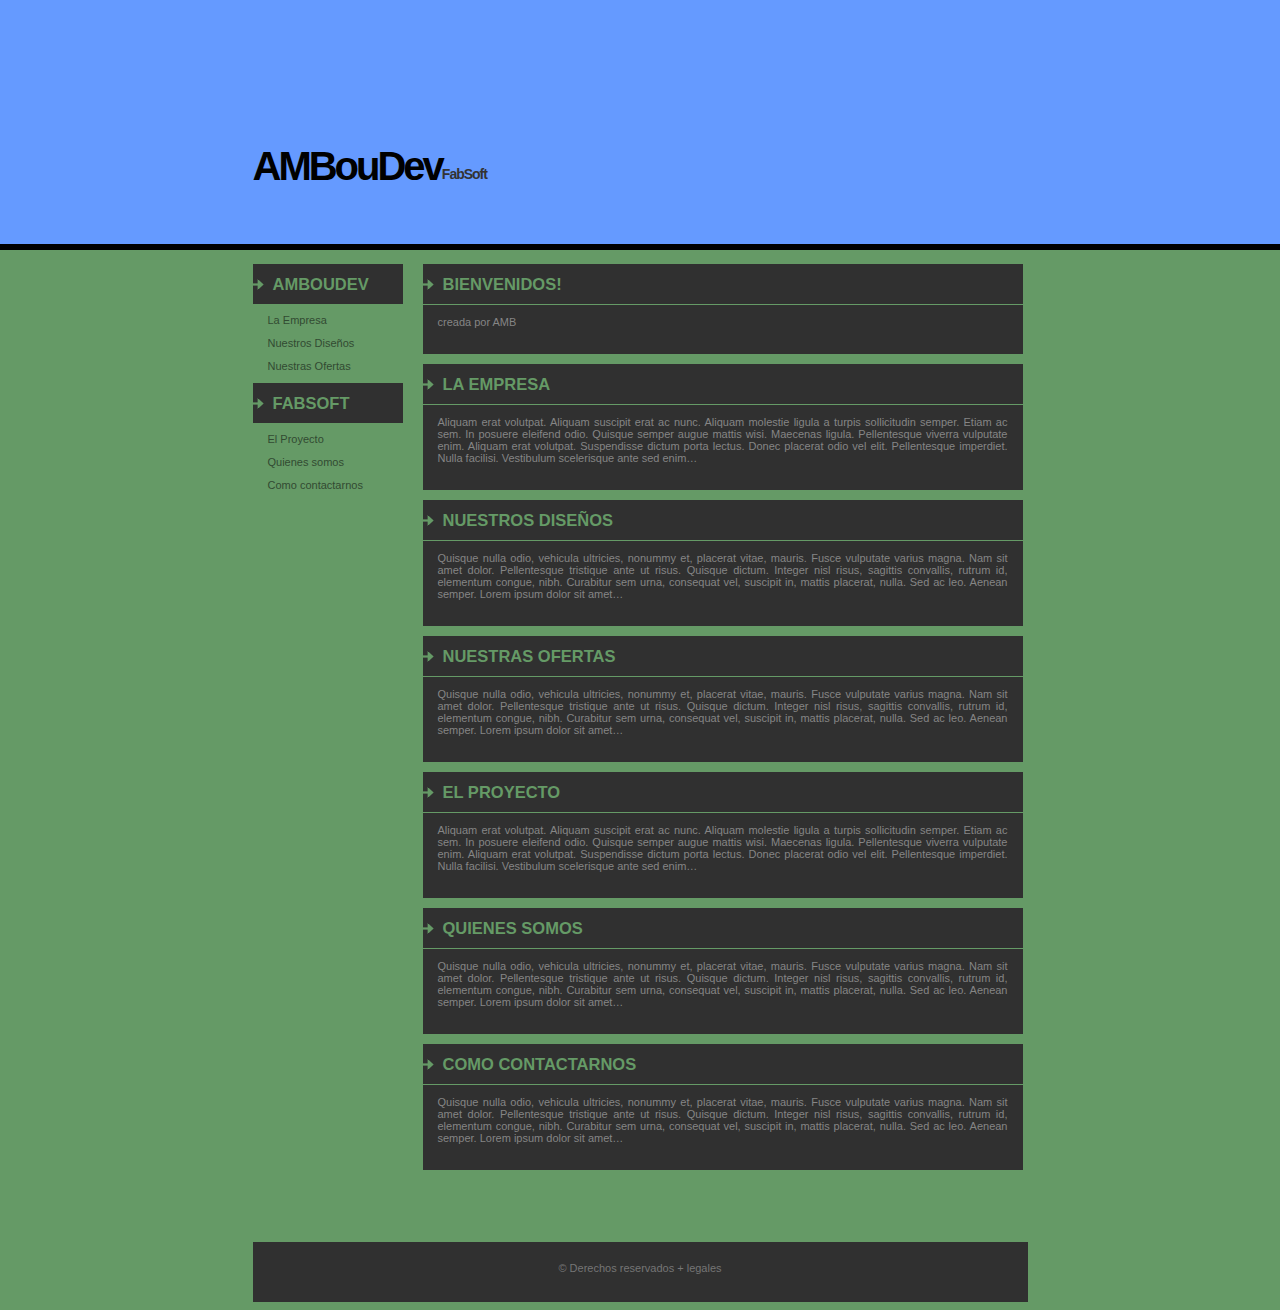
==== commit d8dced3d: "Page" ====
--- a/index.html
+++ b/index.html
@@ -3,7 +3,7 @@
 <html lang="Es">
 <head>
 <meta charset="utf-8" />
-<title>Titulo de la pagina</title>
+<title>AMBouDev - FabSoft</title>
 <meta name="keywords" content="" />
 <meta name="description" content="" />
 <link href="default.css" rel="stylesheet" type="text/css" />
@@ -12,8 +12,8 @@
 
 <!--Header-->
 <header id="header">
-	<h1>Pagina&nbsp;</h1>
-	<h2>creada por AMB</h2>
+	<h1>AMBouDev</h1>
+	<h2>FabSoft</h2>
 </header>
 <!--Fin header-->
 
@@ -21,27 +21,17 @@
 <div id="content">
 	<!--columna 1-->
 	<div id="colOne">
-		<h2>Link 1</h2>
+		<h2>AMBouDev</h2>
 		<ul>
-			<li><a href="#">Sublink 1</a></li>
-			<li><a href="#">Sublink 2</a></li>
-			<li><a href="#">Sublink 3</a></li>
-			<li><a href="#">Sublink 4</a></li>
-			<li><a href="#">Sublink 5</a></li>
-			<li><a href="#">Sublink 6</a></li>
-			<li><a href="#">Sublink 7</a></li>
-			<li><a href="#">Sublink 8</a></li>
+			<li><a href="#">La Empresa</a></li>
+			<li><a href="#">Nuestros Diseños</a></li>
+			<li><a href="#">Nuestras Ofertas</a></li>
 		</ul>
-		<h2>Link 2</h2>
+		<h2>FabSoft</h2>
 		<ul>
-			<li><a href="#">Sublink 1</a></li>
-			<li><a href="#">Sublink 2</a></li>
-			<li><a href="#">Sublink 3</a></li>
-			<li><a href="#">Sublink 4</a></li>
-			<li><a href="#">Sublink 5</a></li>
-			<li><a href="#">Sublink 6</a></li>
-			<li><a href="#">Sublink 7</a></li>
-			<li><a href="#">Sublink 8</a></li>
+			<li><a href="#">El Proyecto</a></li>
+			<li><a href="#">Quienes somos</a></li>
+			<li><a href="#">Como contactarnos</a></li>
 		</ul>
 	</div>
 	<!--fin columna 1-->
@@ -50,90 +40,65 @@
 	<!--columna 2-->
 	<div id="colTwo">
 		<div class="first">
-				<h2>Bienvenidos a la pagina!</h2>
+				<h2>Bienvenidos!</h2>
 				<p>creada por AMB</p>
 		</div>
 		<div class="">
-			<h2>Texto 1</h2>
+			<h2>La Empresa</h2>
 			<p>Aliquam erat volutpat. Aliquam suscipit erat ac nunc. 
 				Aliquam molestie ligula a turpis sollicitudin semper. Etiam ac sem. 
 				In posuere eleifend odio. Quisque semper augue mattis wisi. Maecenas ligula.
 				Pellentesque viverra vulputate enim. Aliquam erat volutpat.  
 				Suspendisse dictum porta lectus. Donec placerat odio vel elit. 
 				Pellentesque imperdiet. Nulla facilisi. Vestibulum scelerisque ante sed enim&#8230;</p>
-			<p class=""><a href="#">Seguir leyendo...</a></p>
 		</div>
 		<div class="">
-			<h2>Texto 2</h2>
+			<h2>Nuestros Diseños</h2>
 			<p>Quisque nulla odio, vehicula ultricies, nonummy et, placerat vitae, mauris.
 				Fusce vulputate varius magna. Nam sit amet dolor. Pellentesque tristique ante ut risus.
 				Quisque dictum. Integer nisl risus, sagittis convallis, rutrum id, elementum congue, 
 				nibh. Curabitur sem urna, consequat vel, suscipit in, mattis placerat, nulla. Sed ac 
 				leo. Aenean semper. Lorem ipsum dolor sit amet&#8230;</p>
-			<p class=""><a href="#">Seguir leyendo...</a></p>
+		</div>
+		<div class="">
+			<h2>Nuestras Ofertas</h2>
+			<p>Quisque nulla odio, vehicula ultricies, nonummy et, placerat vitae, mauris.
+				Fusce vulputate varius magna. Nam sit amet dolor. Pellentesque tristique ante ut risus.
+				Quisque dictum. Integer nisl risus, sagittis convallis, rutrum id, elementum congue, 
+				nibh. Curabitur sem urna, consequat vel, suscipit in, mattis placerat, nulla. Sed ac 
+				leo. Aenean semper. Lorem ipsum dolor sit amet&#8230;</p>
+		</div>
+
+		<div class="">
+			<h2>El Proyecto</h2>
+			<p>Aliquam erat volutpat. Aliquam suscipit erat ac nunc. 
+				Aliquam molestie ligula a turpis sollicitudin semper. Etiam ac sem. 
+				In posuere eleifend odio. Quisque semper augue mattis wisi. Maecenas ligula.
+				Pellentesque viverra vulputate enim. Aliquam erat volutpat.  
+				Suspendisse dictum porta lectus. Donec placerat odio vel elit. 
+				Pellentesque imperdiet. Nulla facilisi. Vestibulum scelerisque ante sed enim&#8230;</p>
+		</div>
+		<div class="">
+			<h2>Quienes somos</h2>
+			<p>Quisque nulla odio, vehicula ultricies, nonummy et, placerat vitae, mauris.
+				Fusce vulputate varius magna. Nam sit amet dolor. Pellentesque tristique ante ut risus.
+				Quisque dictum. Integer nisl risus, sagittis convallis, rutrum id, elementum congue, 
+				nibh. Curabitur sem urna, consequat vel, suscipit in, mattis placerat, nulla. Sed ac 
+				leo. Aenean semper. Lorem ipsum dolor sit amet&#8230;</p>
+		</div>
+		<div class="">
+			<h2>Como contactarnos</h2>
+			<p>Quisque nulla odio, vehicula ultricies, nonummy et, placerat vitae, mauris.
+				Fusce vulputate varius magna. Nam sit amet dolor. Pellentesque tristique ante ut risus.
+				Quisque dictum. Integer nisl risus, sagittis convallis, rutrum id, elementum congue, 
+				nibh. Curabitur sem urna, consequat vel, suscipit in, mattis placerat, nulla. Sed ac 
+				leo. Aenean semper. Lorem ipsum dolor sit amet&#8230;</p>
 		</div>
 	</div>
 	<!--fin columna 2-->
 
+	<div style="clear: both;">&nbsp;</div>
 
-	<!--columna 3-->
-	<div id="colThree">
-		<ul>
-			<li>
-				<h2>Paginas</h2>
-				<ul>
-					<li><a href="#">Pagina 1</a></li>
-					<li><a href="#">Pagina 2</a></li>
-					<li><a href="#">Pagina 3</a></li>
-					<li><a href="#">Pagina 4</a></li>
-					<li><a href="#">Pagina 5</a></li>
-				</ul>
-			</li>
-			<li>
-				<h2>Archivos</h2>
-				<ul>
-					<li><a href="#">Archivo 1</a></li>
-					<li><a href="#">Archivo 2</a></li>
-					<li><a href="#">Archivo 3</a></li>
-					<li><a href="#">Archivo 4</a></li>
-					<li><a href="#">Archivo 5</a></li>
-					<li><a href="#">Archivo 6</a></li>
-					<li><a href="#">Archivo 7</a></li>
-				</ul>
-			</li>
-		</ul>
-	</div>
-	<!--fin columna 3-->
-
-	<!--columna 4-->
-	<div id="colFour">
-		<div class="first">
-			<h2>Bienvenidos a la pagina!</h2>
-			<p>creada por AMB</p>
-		</div>
-		<div class="">
-			<h2>Texto 1</h2>
-			<p>Aliquam erat volutpat. Aliquam suscipit erat ac nunc. 
-				Aliquam molestie ligula a turpis sollicitudin semper. Etiam ac sem. 
-				In posuere eleifend odio. Quisque semper augue mattis wisi. Maecenas ligula.
-				 Pellentesque viverra vulputate enim. Aliquam erat volutpat.  
-				 Suspendisse dictum porta lectus. Donec placerat odio vel elit. 
-				 Pellentesque imperdiet. Nulla facilisi. Vestibulum scelerisque ante sed enim&#8230;</p>
-			<p class=""><a href="#">Seguir leyendo...</a></p>
-		</div>
-		<div class="">
-			<h2>Texto 2</h2>
-			<p>Quisque nulla odio, vehicula ultricies, nonummy et, placerat vitae, mauris.
-				 Fusce vulputate varius magna. Nam sit amet dolor. Pellentesque tristique ante ut risus.
-				  Quisque dictum. Integer nisl risus, sagittis convallis, rutrum id, elementum congue, 
-				  nibh. Curabitur sem urna, consequat vel, suscipit in, mattis placerat, nulla. Sed ac 
-				  leo. Aenean semper. Lorem ipsum dolor sit amet&#8230;</p>
-			<p class=""><a href="#">Seguir leyendo...</a></p>
-		</div>
-	</div>
-	<!--fin columna 4-->
-
-	<div style="clear: both;">&nbsp;</div>
 </div>
 <!--fin contenido-->
 
